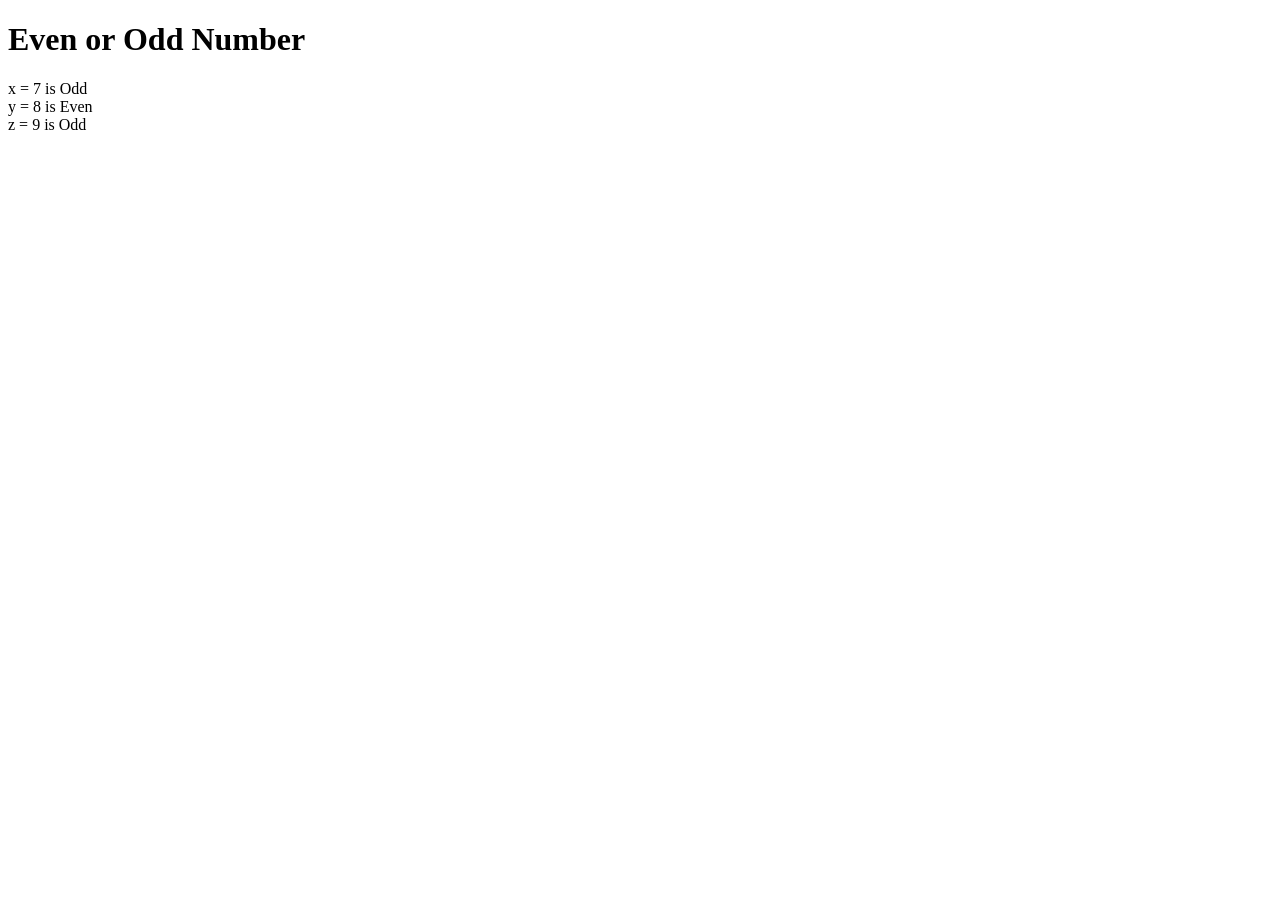
==== js-class-1.html @ f7f1f461 "js-class-1.html" ====
<!DOCTYPE html>
<html lang="en">

<head>
    <meta charset="UTF-8">
    <meta name="viewport" content="width=device-width, initial-scale=1.0">

    <title>Even or Odd Number</title>

    <script>
        console.log("Hello Javascript");
    </script>

</head>

<body>

    <script>
        console.log("Inside body");
    </script>

    <h1>Even or Odd Number</h1>

    <p id="result"></p>

    <script src="script.js"></script>

</body>

</html>
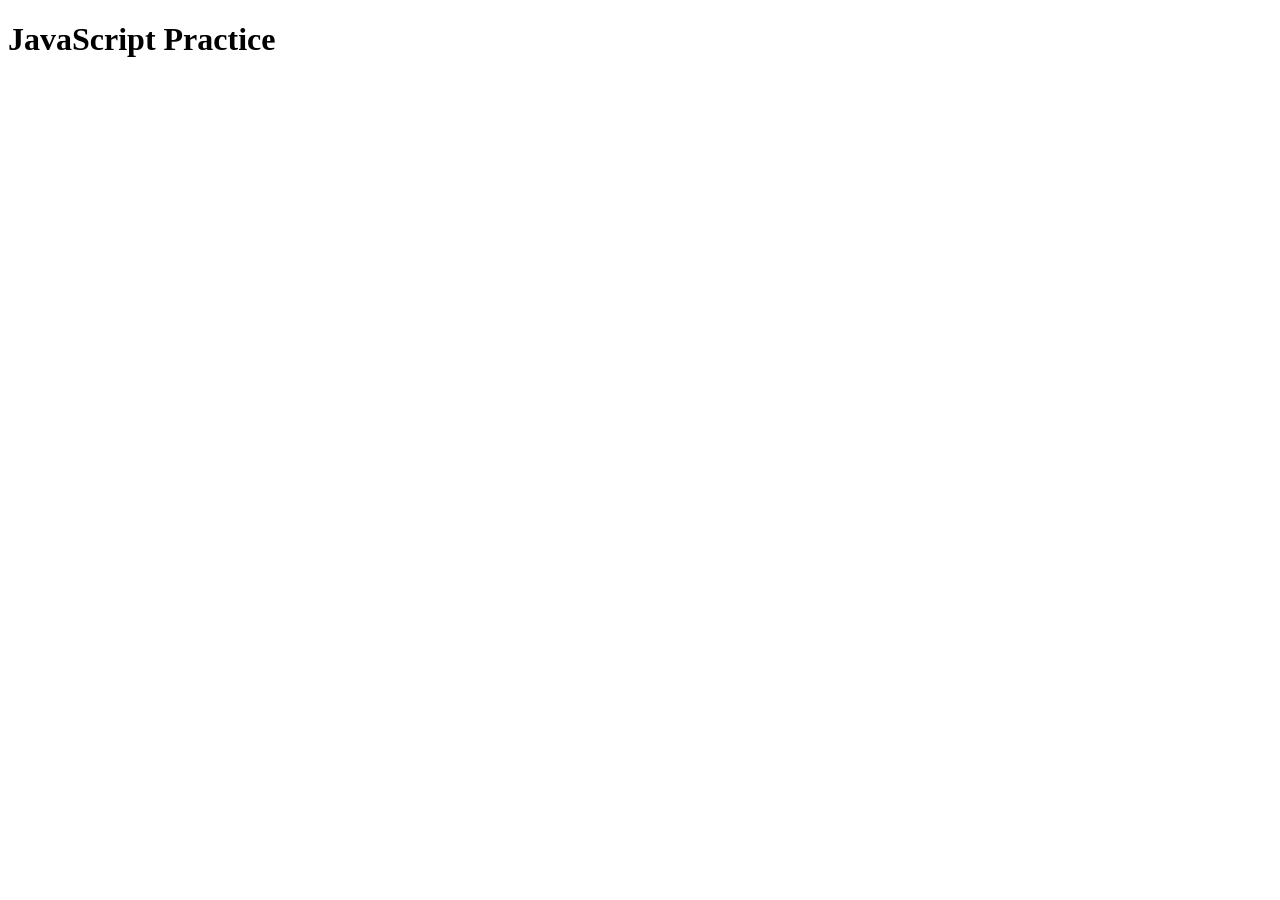
==== commit e8b9d8a9: "week-7-class-2" ====
--- a/js-class-1.html
+++ b/js-class-1.html
@@ -5,7 +5,7 @@
     <meta charset="UTF-8">
     <meta name="viewport" content="width=device-width, initial-scale=1.0">
 
-    <title>Even or Odd Number</title>
+    <title>JavaScript Practice</title>
 
     <script>
         console.log("Hello Javascript");
@@ -19,7 +19,7 @@
         console.log("Inside body");
     </script>
 
-    <h1>Even or Odd Number</h1>
+    <h1>JavaScript Practice</h1>
 
     <p id="result"></p>
 
